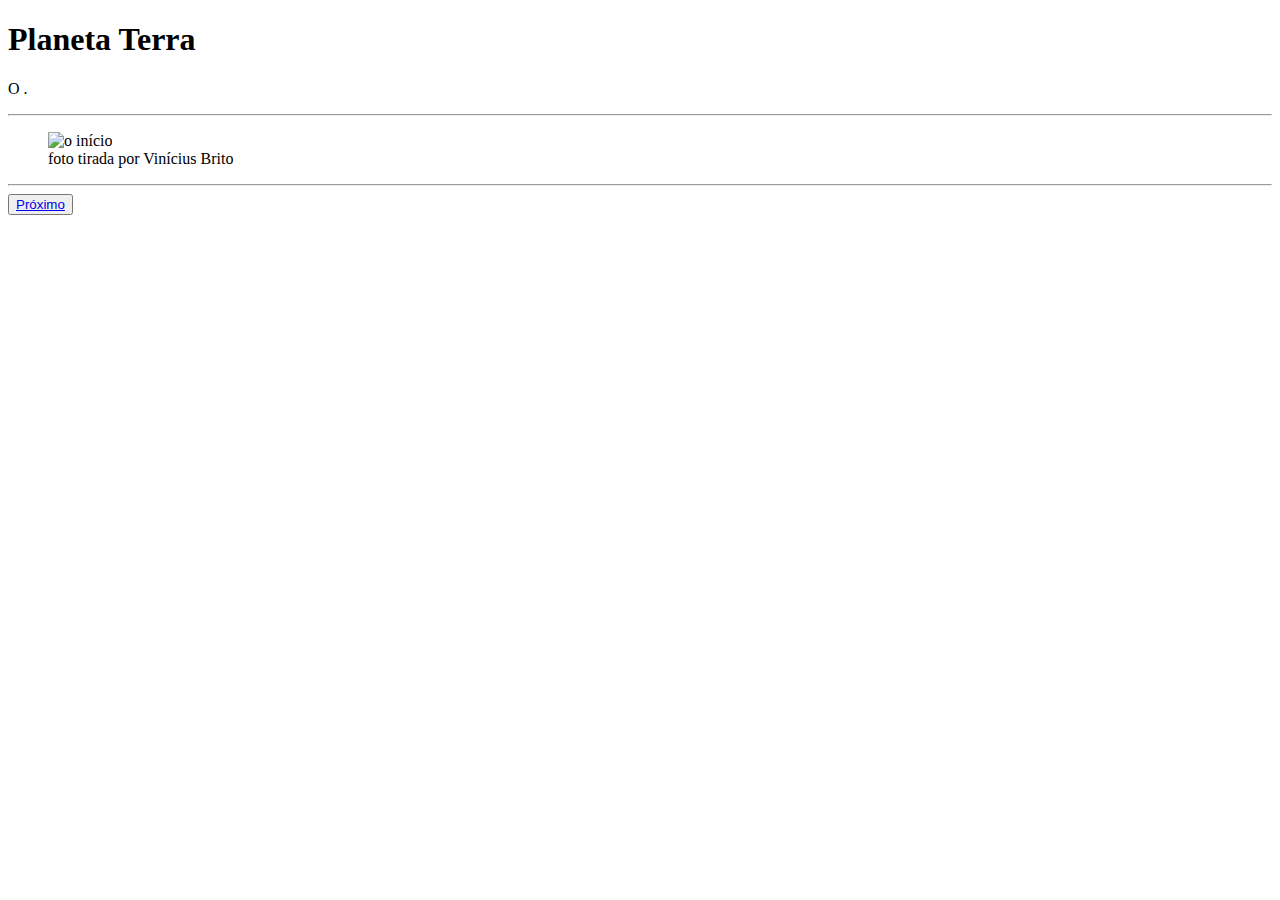
==== 2º página.html @ 171cc185 "Planeta Julião estruturado 65% de progresso" ====
<!DOCTYPE html>
<html lang="pt-br">
<head>
    <meta charset="UTF-8">
    <meta name="viewport" content="width=device-width, initial-scale=1.0">
    <link rel="stylesheet" href="css/style.css">
    <title>Aula 09</title>

</head>
<body class="body1">
    <h1>Planeta Terra</h1>

    <p>O .
    </p>

    <aside>
        

    </aside>

    <p>

    <hr>

    <figure>
        <img src="image/universo_1729959501943.jpg" alt="o início" width="50%">
        <figcaption> foto tirada por Vinícius Brito</figcaption>
    </figure>
<hr>

<button>
    <a href="3º página.html">Próximo</a>
</button>


</body>
</html>
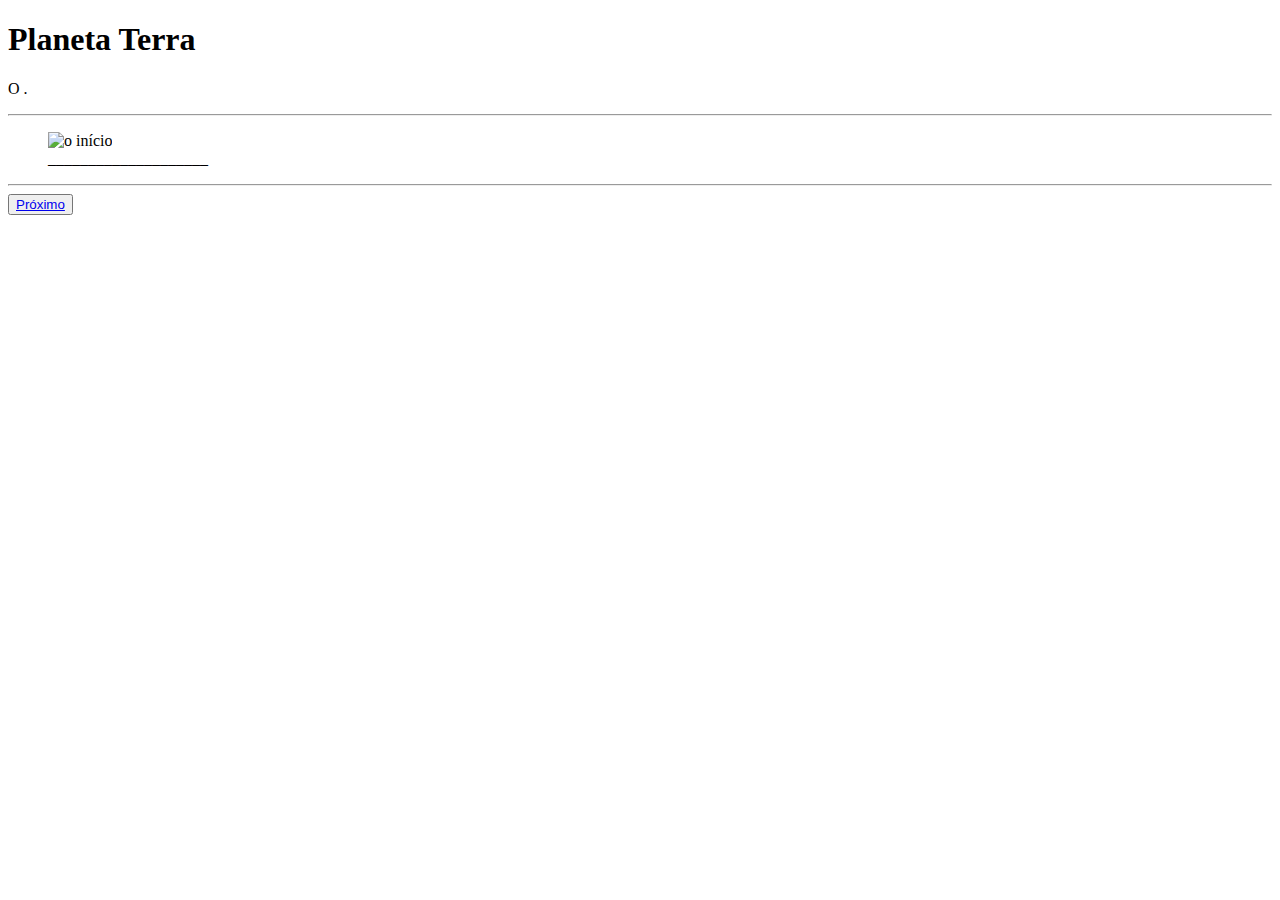
==== commit ee730f32: "Update 2º página.html" ====
--- a/2º página.html
+++ b/2º página.html
@@ -24,7 +24,7 @@
 
     <figure>
         <img src="image/universo_1729959501943.jpg" alt="o início" width="50%">
-        <figcaption> foto tirada por Vinícius Brito</figcaption>
+        <figcaption> ____________________</figcaption>
     </figure>
 <hr>
 
@@ -34,4 +34,4 @@
 
 
 </body>
-</html>+</html>
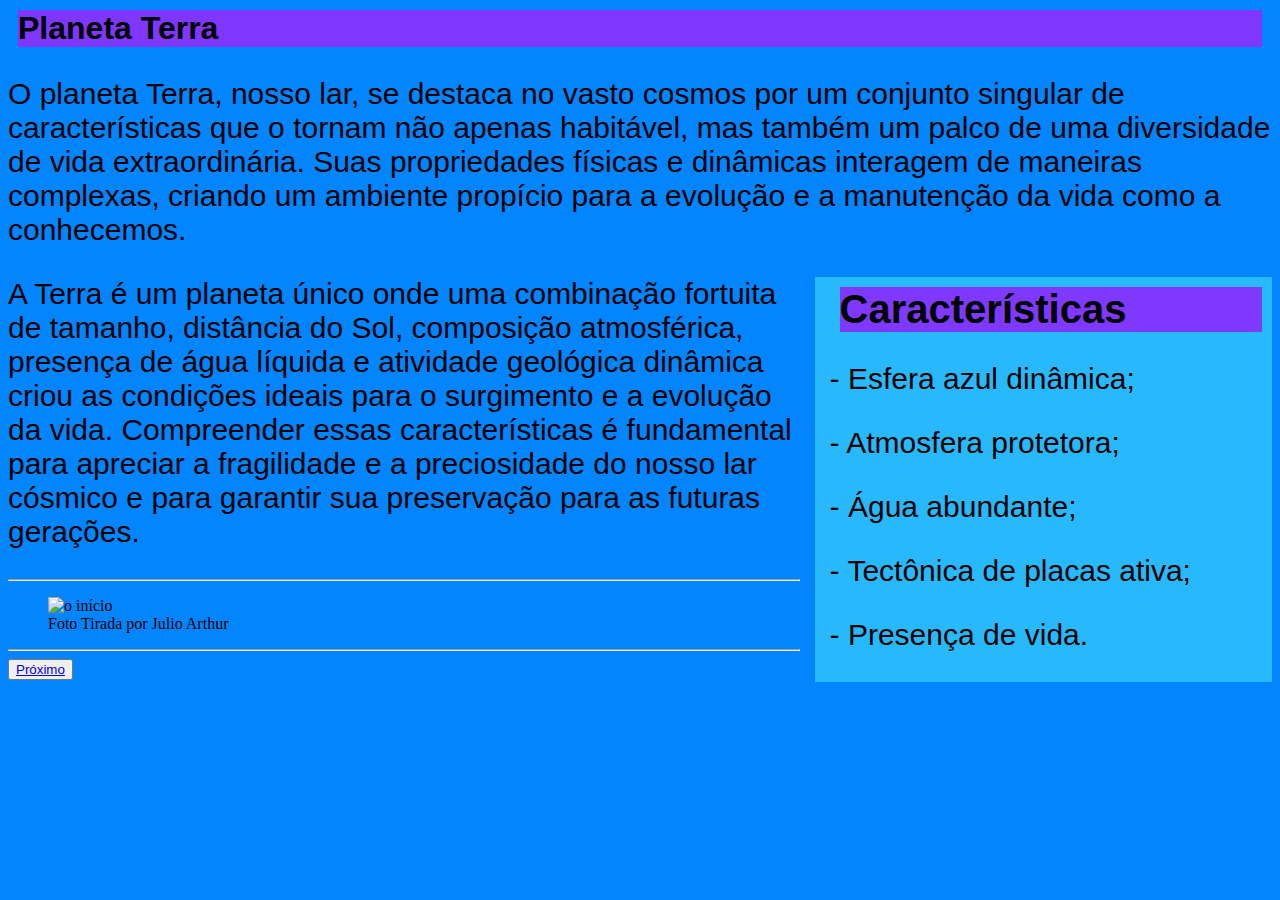
==== commit 642b8359: "Universo CONCLUÍDO" ====
--- a/2º página.html
+++ b/2º página.html
@@ -3,28 +3,34 @@
 <head>
     <meta charset="UTF-8">
     <meta name="viewport" content="width=device-width, initial-scale=1.0">
-    <link rel="stylesheet" href="css/style.css">
-    <title>Aula 09</title>
+    <link rel="stylesheet" href="CSS/style2.css">
+    <title>Terra</title>
 
 </head>
 <body class="body1">
     <h1>Planeta Terra</h1>
 
-    <p>O .
+    <p>O planeta Terra, nosso lar, se destaca no vasto cosmos por um conjunto singular de características que o tornam não apenas habitável, mas também um palco de uma diversidade de vida extraordinária. Suas propriedades físicas e dinâmicas interagem de maneiras complexas, criando um ambiente propício para a evolução e a manutenção da vida como a conhecemos.
     </p>
 
     <aside>
+        <h1>Características</h1>
         
-
+        <p>- Esfera azul dinâmica;</p>
+        <p>- Atmosfera protetora;</p>
+        <p>- Água abundante;</p>
+        <p>- Tectônica de placas ativa;</p>
+        <p>- Presença de vida.</p>
+    
     </aside>
 
-    <p>
+    <p>A Terra é um planeta único onde uma combinação fortuita de tamanho, distância do Sol, composição atmosférica, presença de água líquida e atividade geológica dinâmica criou as condições ideais para o surgimento e a evolução da vida. Compreender essas características é fundamental para apreciar a fragilidade e a preciosidade do nosso lar cósmico e para garantir sua preservação para as futuras gerações.</p>
 
     <hr>
 
     <figure>
-        <img src="image/universo_1729959501943.jpg" alt="o início" width="50%">
-        <figcaption> ____________________</figcaption>
+        <img src="images/Rotacao-da-Terra-.gif" alt="o início" width="50%">
+        <figcaption> Foto Tirada por Julio Arthur </figcaption>
     </figure>
 <hr>
 
@@ -33,5 +39,8 @@
 </button>
 
 
+
+
+
 </body>
 </html>
--- a/CSS/style2.css
+++ b/CSS/style2.css
@@ -0,0 +1,54 @@
+aside{
+
+    width: 35%;
+    margin-left: 15px;
+    padding-left: 15px;
+    float: right;
+    font-family: 'Segoe UI', Tahoma, Geneva, Verdana, sans-serif;
+    font-size: 20px;
+    background-color: rgb(40, 185, 252);
+}
+
+.site{
+    width: 35%;
+    margin-left: 15px;
+    padding-left: 15px;
+    float: right;
+    font-family: 'Segoe UI', Tahoma, Geneva, Verdana, sans-serif;
+    font-size: 20px;
+    background-color: rgb(228, 62, 62);
+
+}
+
+.set{
+    width: 35%;
+    margin-left: 15px;
+    padding-left: 15px;
+    float: right;
+    font-family: 'Segoe UI', Tahoma, Geneva, Verdana, sans-serif;
+    font-size: 20px;
+    background-color: rgb(117, 89, 46);
+}
+
+p{
+    font-size: 30px;
+    font-family: 'Segoe UI', Tahoma, Geneva, Verdana, sans-serif;
+}
+
+h1{
+   margin: 10px;
+   background-color: rgba(130, 53, 253, 0.979);
+   font-family: 'Segoe UI', Tahoma, Geneva, Verdana, sans-serif;
+}
+
+.body1{
+    background-color: rgb(3, 133, 255);
+}
+
+.body2{
+    background-color: rgb(245, 24, 24);
+}
+
+.body3{
+    background-color: rgb(190, 168, 110);
+}